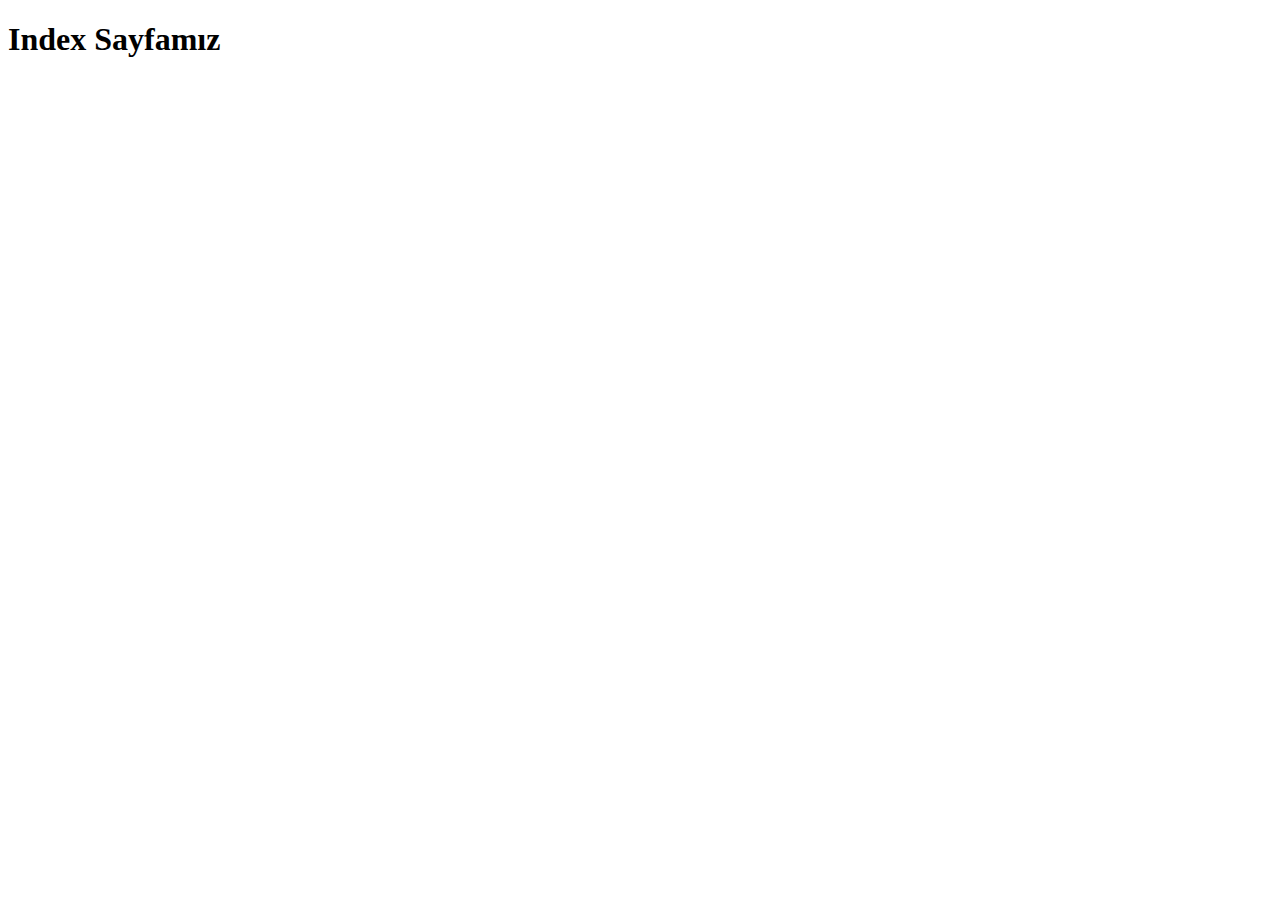
==== src/main/resources/templates/index.html @ d7a823db "@PathVariable" ====
<!doctype html>
<html lang="en">
  <head>
    <!-- Required meta tags -->
    <meta charset="utf-8">
    <meta name="viewport" content="width=device-width, initial-scale=1">

    <!-- Bootstrap CSS -->
    <link href="https://cdn.jsdelivr.net/npm/bootstrap@5.0.2/dist/css/bootstrap.min.css" rel="stylesheet" integrity="sha384-EVSTQN3/azprG1Anm3QDgpJLIm9Nao0Yz1ztcQTwFspd3yD65VohhpuuCOmLASjC" crossorigin="anonymous">

    <title>Index</title>
  </head>
  <body class="container">

    <h1 class="text-center text-primary">Index Sayfamız</h1>





    <script src="https://cdn.jsdelivr.net/npm/bootstrap@5.0.2/dist/js/bootstrap.bundle.min.js" integrity="sha384-MrcW6ZMFYlzcLA8Nl+NtUVF0sA7MsXsP1UyJoMp4YLEuNSfAP+JcXn/tWtIaxVXM" crossorigin="anonymous"></script>

  </body>
</html>
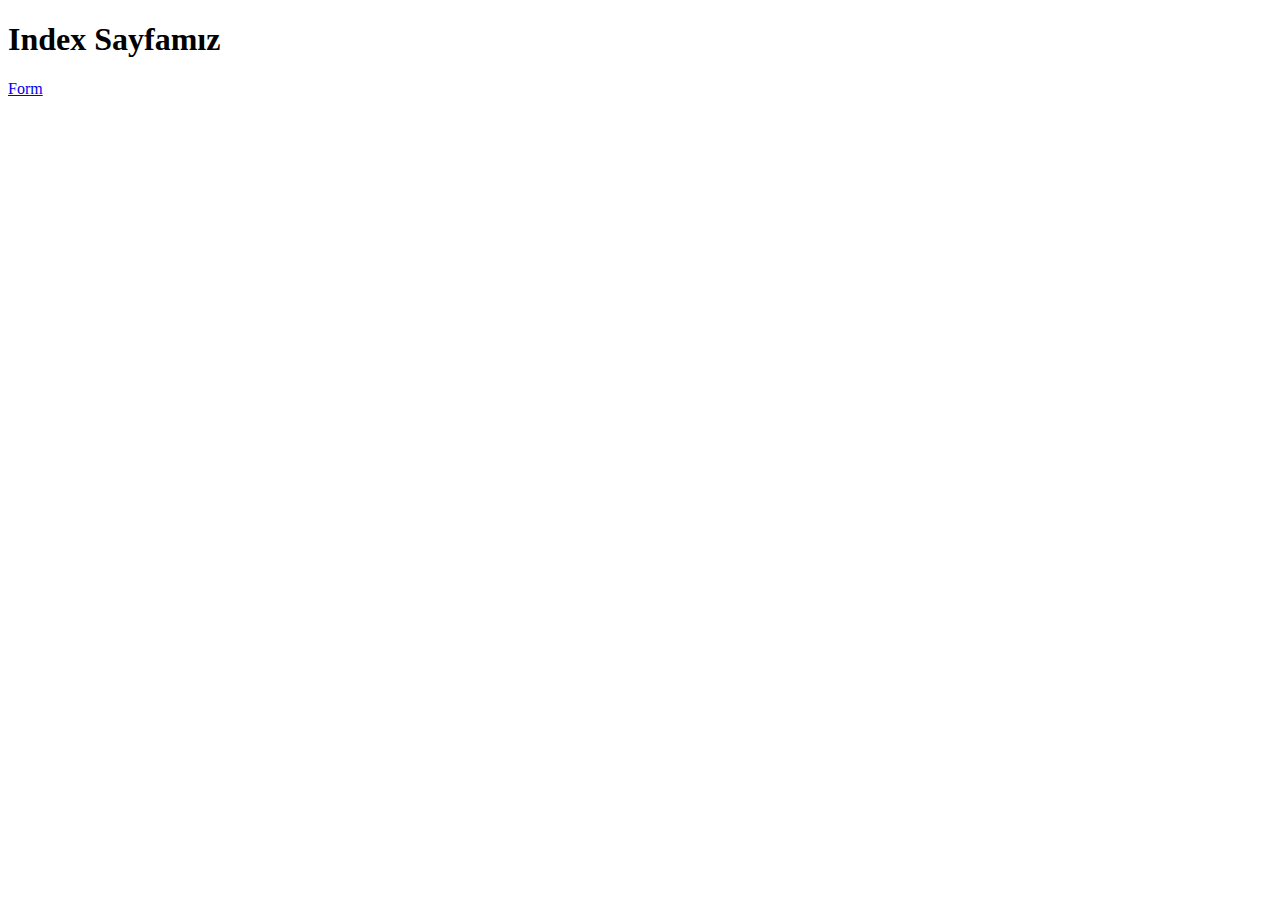
==== commit f1f8a42f: "@GetMapping @PostMapping validation @NotEmpty @Email @Size" ====
--- a/src/main/resources/templates/index.html
+++ b/src/main/resources/templates/index.html
@@ -13,6 +13,7 @@
   <body class="container">
 
     <h1 class="text-center text-primary">Index Sayfamız</h1>
+    <a href="form-post/formvalidation" class="btn btn-primary">Form</a>
 
 
 
